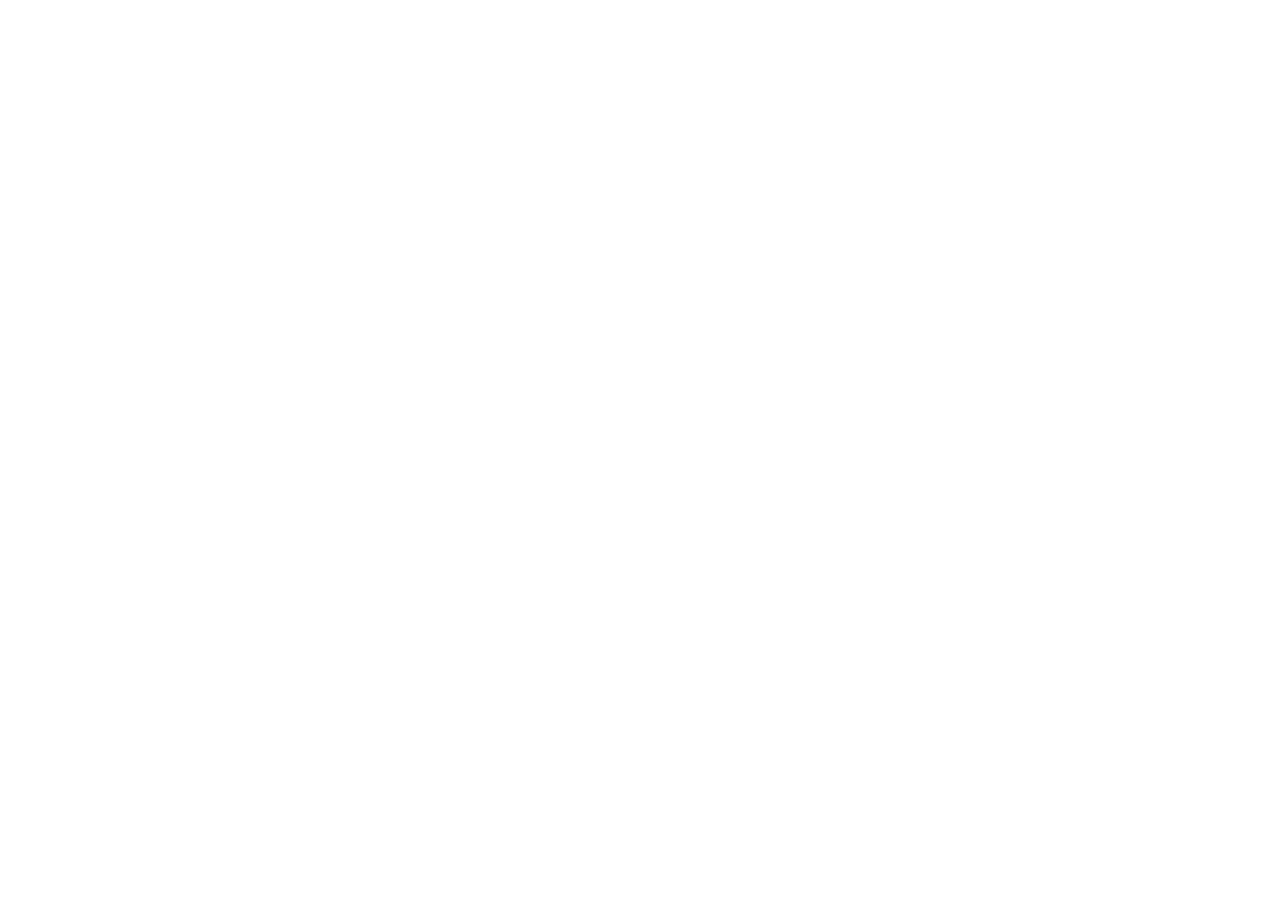
==== index2.html @ 55dec695 "second pair programming file" ====
<!DOCTYPE html>
<html lang="en">
  <head>
    <meta charset="UTF-8">
    <title>Fork Me! FCC: Test Suite Template</title>
    <link rel="stylesheet" href="css/style.css">
  </head>

  <body>
    <script src="https://cdn.freecodecamp.org/testable-projects-fcc/v1/bundle.js"></script>

    <!--
    Hello Camper!
    For now, the test suite only works in Chrome!
    Please read the README below in the JS Editor before beginning.
    Feel free to delete this message once you have read it.
    Good luck and Happy Coding!
    - The freeCodeCamp Team
    -->
    <script  src="js/index.js"></script>
  </body>
</html>
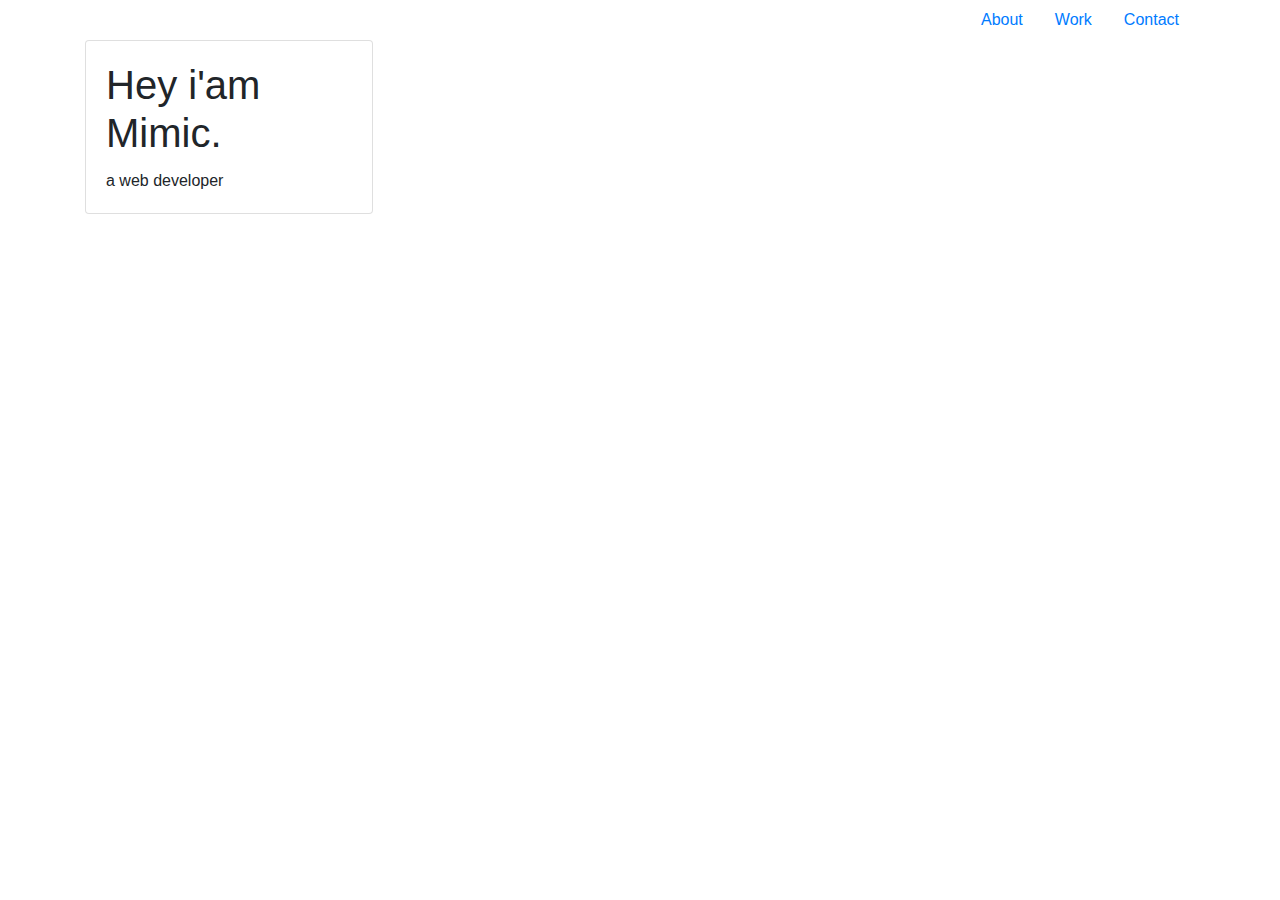
==== commit f6c7cb04: "Portfolio 1-5" ====
--- a/index2.html
+++ b/index2.html
@@ -4,6 +4,8 @@
     <meta charset="UTF-8">
     <title>Fork Me! FCC: Test Suite Template</title>
     <link rel="stylesheet" href="css/style.css">
+    <link rel="stylesheet" href="https://stackpath.bootstrapcdn.com/bootstrap/4.3.1/css/bootstrap.min.css" integrity="sha384-ggOyR0iXCbMQv3Xipma34MD+dH/1fQ784/j6cY/iJTQUOhcWr7x9JvoRxT2MZw1T" crossorigin="anonymous">
+
   </head>
 
   <body>
@@ -17,6 +19,54 @@
     Good luck and Happy Coding!
     - The freeCodeCamp Team
     -->
+
+    
+    <section>
+        <div class="container" id="welcome-section">
+            <ul class="nav justify-content-end">
+                
+                <li class="nav-item">
+                    <a class="nav-link" href="#">About</a>
+                </li>
+                <li class="nav-item">
+                    <a class="nav-link" href="#">Work</a>
+                </li>
+                <li class="nav-item">
+                    <a class="nav-link" href="#">Contact</a>
+                </li>
+            </ul>
+            <div class="card" style="width: 18rem;">
+                <div class="card-body">
+                    <h1 class="card-title">Hey i'am Mimic.</h1>
+                    <p class="card-text">a web developer</p>
+                </div>
+            </div>
+
+        </div>
+
+    </section>
+        
+     
+    <section id="projects"> 
+        <div class="row">
+            <div class="col-md-6 project-tile">
+                
+            </div>
+            <div class="col-md-6 project-tile">
+
+             </div>
+        </div>
+
+    </section>
+    
+
+    
+
+
+
     <script  src="js/index.js"></script>
+    <script src="https://code.jquery.com/jquery-3.3.1.slim.min.js" integrity="sha384-q8i/X+965DzO0rT7abK41JStQIAqVgRVzpbzo5smXKp4YfRvH+8abtTE1Pi6jizo" crossorigin="anonymous"></script>
+    <script src="https://cdnjs.cloudflare.com/ajax/libs/popper.js/1.14.7/umd/popper.min.js" integrity="sha384-UO2eT0CpHqdSJQ6hJty5KVphtPhzWj9WO1clHTMGa3JDZwrnQq4sF86dIHNDz0W1" crossorigin="anonymous"></script>
+    <script src="https://stackpath.bootstrapcdn.com/bootstrap/4.3.1/js/bootstrap.min.js" integrity="sha384-JjSmVgyd0p3pXB1rRibZUAYoIIy6OrQ6VrjIEaFf/nJGzIxFDsf4x0xIM+B07jRM" crossorigin="anonymous"></script>
   </body>
 </html>
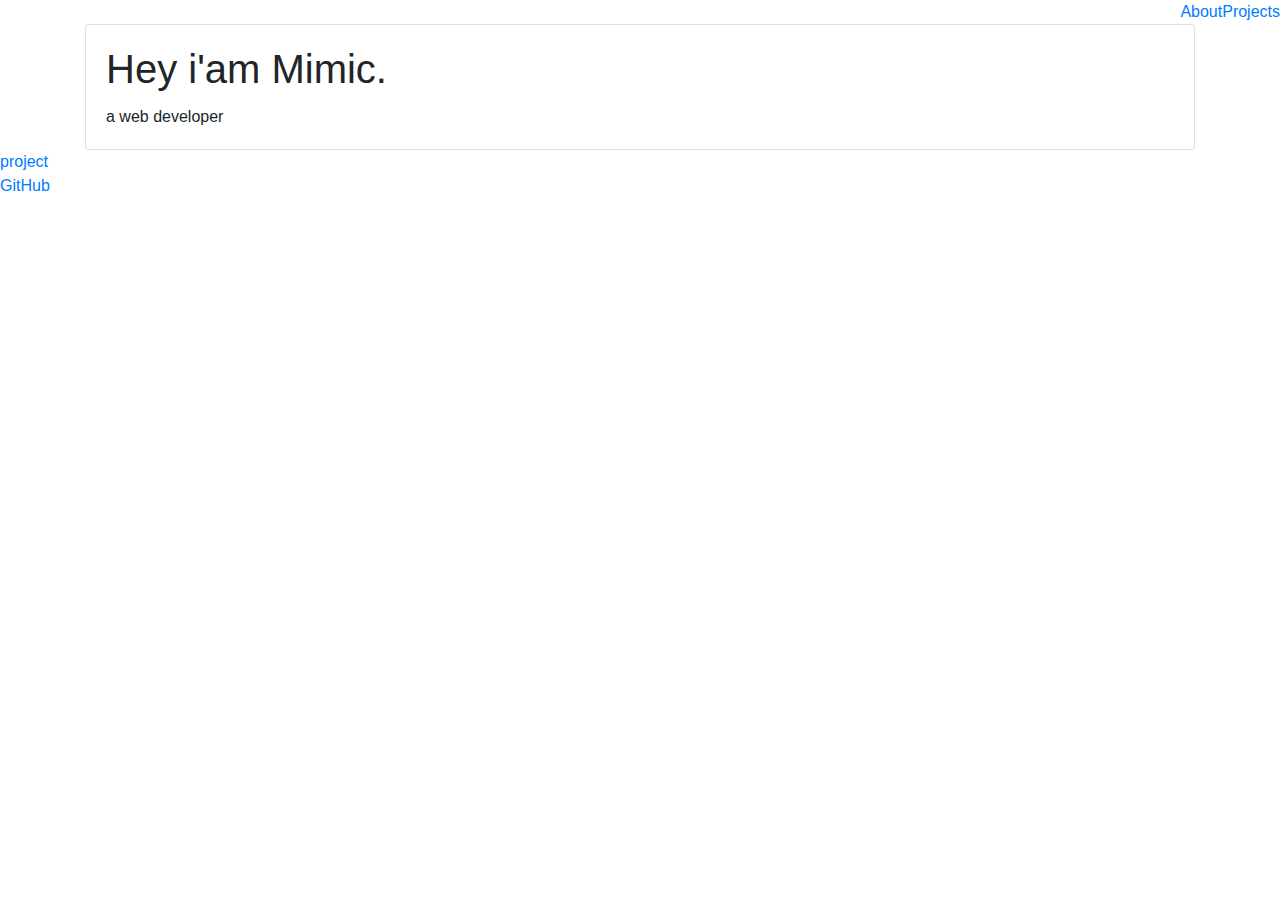
==== commit 5873d392: "adding nav and links to project" ====
--- a/index2.html
+++ b/index2.html
@@ -19,48 +19,40 @@
     Good luck and Happy Coding!
     - The freeCodeCamp Team
     -->
+  <nav id="navbar">
+    <ul class="nav justify-content-end">
+      <li><a href="#welcome-section">About</a></li>
+      <li><a href="#projects">Projects</a></li>
+    </ul>
+  </nav>
 
-    
-    <section>
-        <div class="container" id="welcome-section">
-            <ul class="nav justify-content-end">
-                
-                <li class="nav-item">
-                    <a class="nav-link" href="#">About</a>
-                </li>
-                <li class="nav-item">
-                    <a class="nav-link" href="#">Work</a>
-                </li>
-                <li class="nav-item">
-                    <a class="nav-link" href="#">Contact</a>
-                </li>
-            </ul>
-            <div class="card" style="width: 18rem;">
-                <div class="card-body">
-                    <h1 class="card-title">Hey i'am Mimic.</h1>
-                    <p class="card-text">a web developer</p>
-                </div>
-            </div>
+  <section>
+    <div class="container" id="welcome-section">
+      <div class="card">
+        <div class="card-body">
+          <h1 class="card-title">Hey i'am Mimic.</h1>
+          <p class="card-text">a web developer</p>
+        </div>
+      </div>
+    </div>
+  </section>
 
-        </div>
+  <section id="projects">
+    <div class="row">
+      <div class="col-md-6 project-tile">
+        <a href="#">project</a>
+      </div>
+      <div class="col-md-6 project-tile">
+      </div>
+    </div>
+  </section>
 
-    </section>
-        
-     
-    <section id="projects"> 
-        <div class="row">
-            <div class="col-md-6 project-tile">
-                
-            </div>
-            <div class="col-md-6 project-tile">
+  <section id="contact">
+    <a id='profile-link' href="https://github.com/trillianjose/fcc-test-suite-template" target="_blank" class="contact-details">GitHub</a>
+  </section>
 
-             </div>
-        </div>
 
-    </section>
-    
 
-    
 
 
 
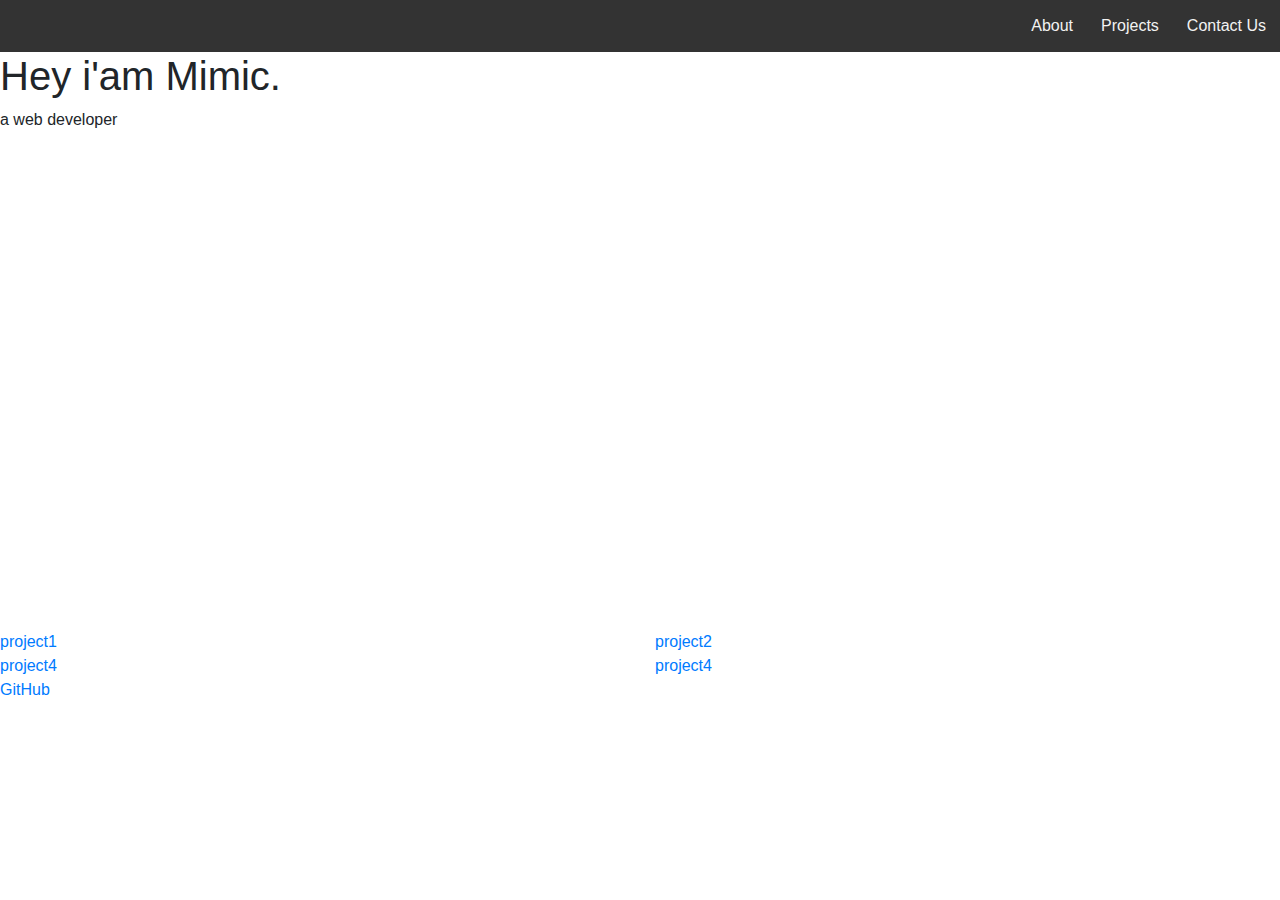
==== commit 52a4fbfe: "Sticky bar" ====
--- a/index2.html
+++ b/index2.html
@@ -3,8 +3,9 @@
   <head>
     <meta charset="UTF-8">
     <title>Fork Me! FCC: Test Suite Template</title>
-    <link rel="stylesheet" href="css/style.css">
+    <link rel="stylesheet" href="css/style2.css">
     <link rel="stylesheet" href="https://stackpath.bootstrapcdn.com/bootstrap/4.3.1/css/bootstrap.min.css" integrity="sha384-ggOyR0iXCbMQv3Xipma34MD+dH/1fQ784/j6cY/iJTQUOhcWr7x9JvoRxT2MZw1T" crossorigin="anonymous">
+    <meta name="viewport" content="width=device-width, initial-scale=1, maximum-scale=1" />
 
   </head>
 
@@ -19,31 +20,50 @@
     Good luck and Happy Coding!
     - The freeCodeCamp Team
     -->
-  <nav id="navbar">
+  <nav id="navbar" >
     <ul class="nav justify-content-end">
-      <li><a href="#welcome-section">About</a></li>
-      <li><a href="#projects">Projects</a></li>
+        
+        <li class="nav-item">
+            <a class="nav-link" href="#welcome-section">About</a>
+        </li>
+        <li class="nav-item">
+            <a class="nav-link" href="#projects">Projects</a>
+        </li>
+        <li class="nav-item">
+                <a class="nav-link" href="">Contact Us</a>
+            </li>
+        
     </ul>
+   
   </nav>
 
-  <section>
-    <div class="container" id="welcome-section">
-      <div class="card">
-        <div class="card-body">
-          <h1 class="card-title">Hey i'am Mimic.</h1>
-          <p class="card-text">a web developer</p>
+  <section class="padding:80px">
+    <div class="" id="welcome-section" style="height:578px;">
+      <div class="">
+        <div class="ml-150"  >
+          <h1 class="">Hey i'am Mimic.</h1>
+          <p class="">a web developer</p>
         </div>
       </div>
     </div>
   </section>
 
-  <section id="projects">
-    <div class="row">
+  <section id="projects" >
+    <div class="row"  >
       <div class="col-md-6 project-tile">
-        <a href="#">project</a>
+        <a href="#">project1</a>
       </div>
       <div class="col-md-6 project-tile">
+            <a href="#">project2</a>
       </div>
+    </div>
+    <div class="row"  >
+        <div class="col-md-6 project-tile">
+            <a href="#">project4</a>
+        </div>
+        <div class="col-md-6 project-tile">
+                <a href="#">project4</a>
+        </div>
     </div>
   </section>
 
@@ -52,13 +72,28 @@
   </section>
 
 
-
-
-
-
     <script  src="js/index.js"></script>
     <script src="https://code.jquery.com/jquery-3.3.1.slim.min.js" integrity="sha384-q8i/X+965DzO0rT7abK41JStQIAqVgRVzpbzo5smXKp4YfRvH+8abtTE1Pi6jizo" crossorigin="anonymous"></script>
     <script src="https://cdnjs.cloudflare.com/ajax/libs/popper.js/1.14.7/umd/popper.min.js" integrity="sha384-UO2eT0CpHqdSJQ6hJty5KVphtPhzWj9WO1clHTMGa3JDZwrnQq4sF86dIHNDz0W1" crossorigin="anonymous"></script>
     <script src="https://stackpath.bootstrapcdn.com/bootstrap/4.3.1/js/bootstrap.min.js" integrity="sha384-JjSmVgyd0p3pXB1rRibZUAYoIIy6OrQ6VrjIEaFf/nJGzIxFDsf4x0xIM+B07jRM" crossorigin="anonymous"></script>
+
+    <script>
+        window.onscroll = function() {myFunction()};
+
+        // Get the navbar
+        var navbar = document.getElementById("navbar");
+
+        // Get the offset position of the navbar
+        var sticky = navbar.offsetTop;
+
+        // Add the sticky class to the navbar when you reach its scroll position. Remove "sticky" when you leave the scroll position
+        function myFunction() {
+            if (window.pageYOffset >= sticky) {
+                navbar.classList.add("sticky")
+            } else {
+                navbar.classList.remove("sticky");
+            }
+        }
+    </script>
   </body>
 </html>
--- a/css/style2.css
+++ b/css/style2.css
@@ -0,0 +1,32 @@
+/* Style the navbar */
+#navbar {
+    overflow: hidden;
+    background-color: #333;
+  }
+  
+  /* Navbar links */
+  #navbar a {
+    float: left;
+    display: block;
+    color: #f2f2f2;
+    text-align: center;
+    padding: 14px;
+    text-decoration: none;
+  }
+  
+  /* Page content */
+  .content {
+    padding: 16px;
+  }
+  
+  /* The sticky class is added to the navbar with JS when it reaches its scroll position */
+  .sticky {
+    position: fixed;
+    top: 0;
+    width: 100%;
+  }
+  
+  /* Add some top padding to the page content to prevent sudden quick movement (as the navigation bar gets a new position at the top of the page (position:fixed and top:0) */
+  .sticky + .content {
+    padding-top: 60px;
+  }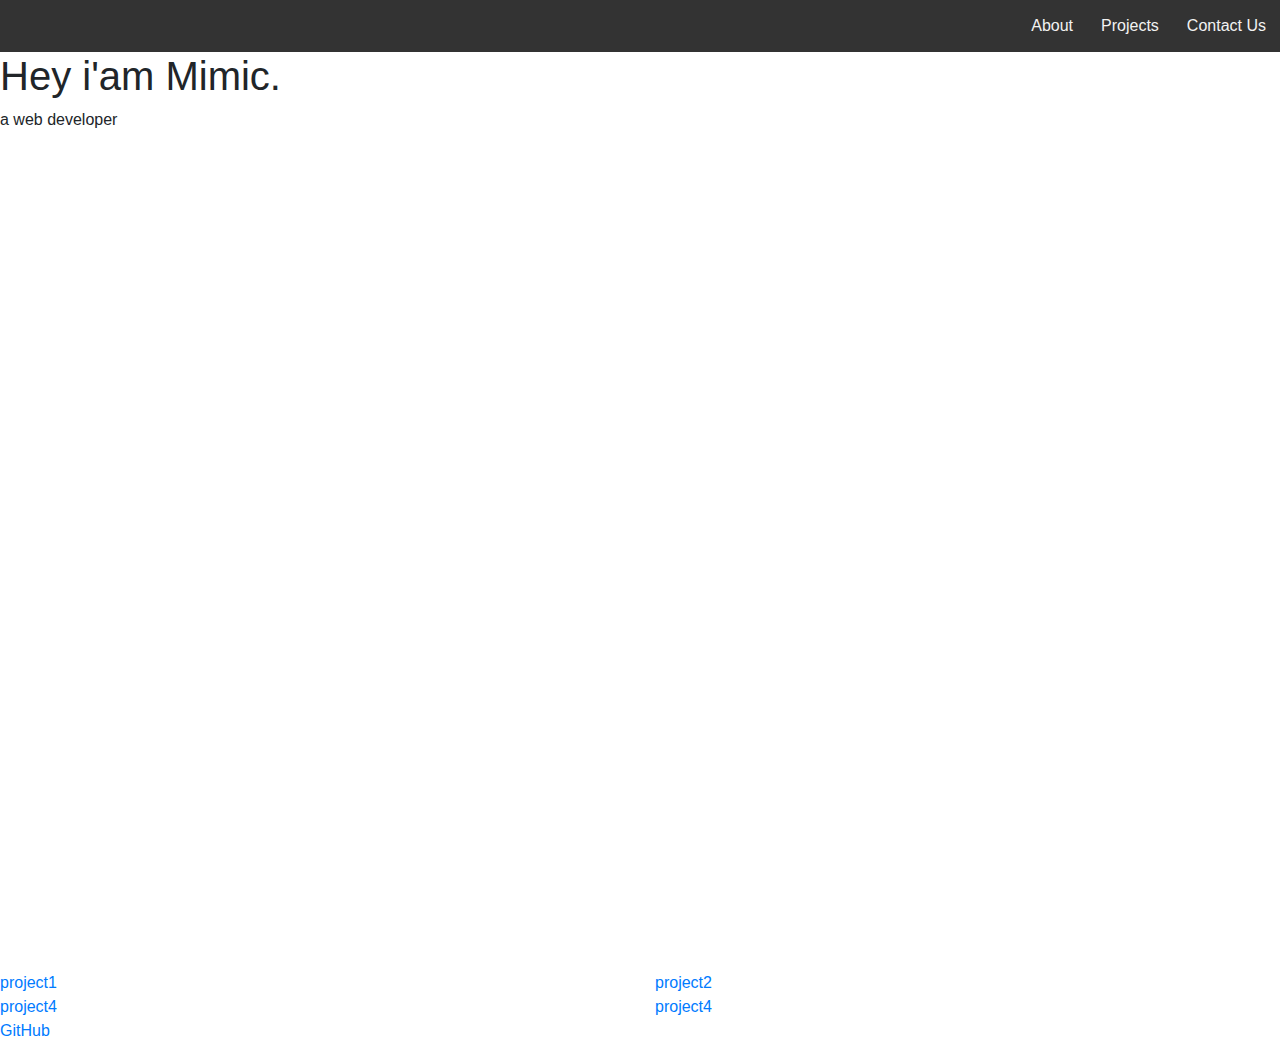
==== commit 67067933: "fixing and finishing" ====
--- a/index2.html
+++ b/index2.html
@@ -20,57 +20,52 @@
     Good luck and Happy Coding!
     - The freeCodeCamp Team
     -->
-  <nav id="navbar" >
-    <ul class="nav justify-content-end">
-        
+    <nav id="navbar">
+      <ul class="nav justify-content-end">
         <li class="nav-item">
-            <a class="nav-link" href="#welcome-section">About</a>
+          <a class="nav-link" href="#welcome-section">About</a>
         </li>
         <li class="nav-item">
-            <a class="nav-link" href="#projects">Projects</a>
+          <a class="nav-link" href="#projects">Projects</a>
         </li>
         <li class="nav-item">
-                <a class="nav-link" href="">Contact Us</a>
-            </li>
-        
-    </ul>
-   
-  </nav>
-
-  <section class="padding:80px">
-    <div class="" id="welcome-section" style="height:578px;">
-      <div class="">
-        <div class="ml-150"  >
-          <h1 class="">Hey i'am Mimic.</h1>
-          <p class="">a web developer</p>
+          <a class="nav-link" href="">Contact Us</a>
+        </li>
+      </ul>
+    </nav>
+    <section class="padding:80px">
+      <div class="" id="welcome-section" style="height:919px;">
+        <div class="">
+          <div class="ml-150">
+            <h1 class="">Hey i'am Mimic.</h1>
+            <p class="">a web developer</p>
+          </div>
         </div>
       </div>
-    </div>
-  </section>
+    </section>
 
-  <section id="projects" >
-    <div class="row"  >
-      <div class="col-md-6 project-tile">
-        <a href="#">project1</a>
-      </div>
-      <div class="col-md-6 project-tile">
-            <a href="#">project2</a>
-      </div>
-    </div>
-    <div class="row"  >
+    <section id="projects" >
+      <div class="row">
         <div class="col-md-6 project-tile">
-            <a href="#">project4</a>
+          <a href="#">project1</a>
         </div>
         <div class="col-md-6 project-tile">
-                <a href="#">project4</a>
+          <a href="#">project2</a>
         </div>
-    </div>
-  </section>
+      </div>
+      <div class="row"  >
+          <div class="col-md-6 project-tile">
+            <a href="#">project4</a>
+          </div>
+          <div class="col-md-6 project-tile">
+            <a href="#">project4</a>
+          </div>
+      </div>
+    </section>
 
-  <section id="contact">
-    <a id='profile-link' href="https://github.com/trillianjose/fcc-test-suite-template" target="_blank" class="contact-details">GitHub</a>
-  </section>
-
+    <section id="contact">
+      <a id='profile-link' href="https://github.com/trillianjose/fcc-test-suite-template" target="_blank" class="contact-details">GitHub</a>
+    </section>
 
     <script  src="js/index.js"></script>
     <script src="https://code.jquery.com/jquery-3.3.1.slim.min.js" integrity="sha384-q8i/X+965DzO0rT7abK41JStQIAqVgRVzpbzo5smXKp4YfRvH+8abtTE1Pi6jizo" crossorigin="anonymous"></script>
@@ -89,7 +84,7 @@
         // Add the sticky class to the navbar when you reach its scroll position. Remove "sticky" when you leave the scroll position
         function myFunction() {
             if (window.pageYOffset >= sticky) {
-                navbar.classList.add("sticky")
+              navbar.classList.add("sticky")
             } else {
                 navbar.classList.remove("sticky");
             }
